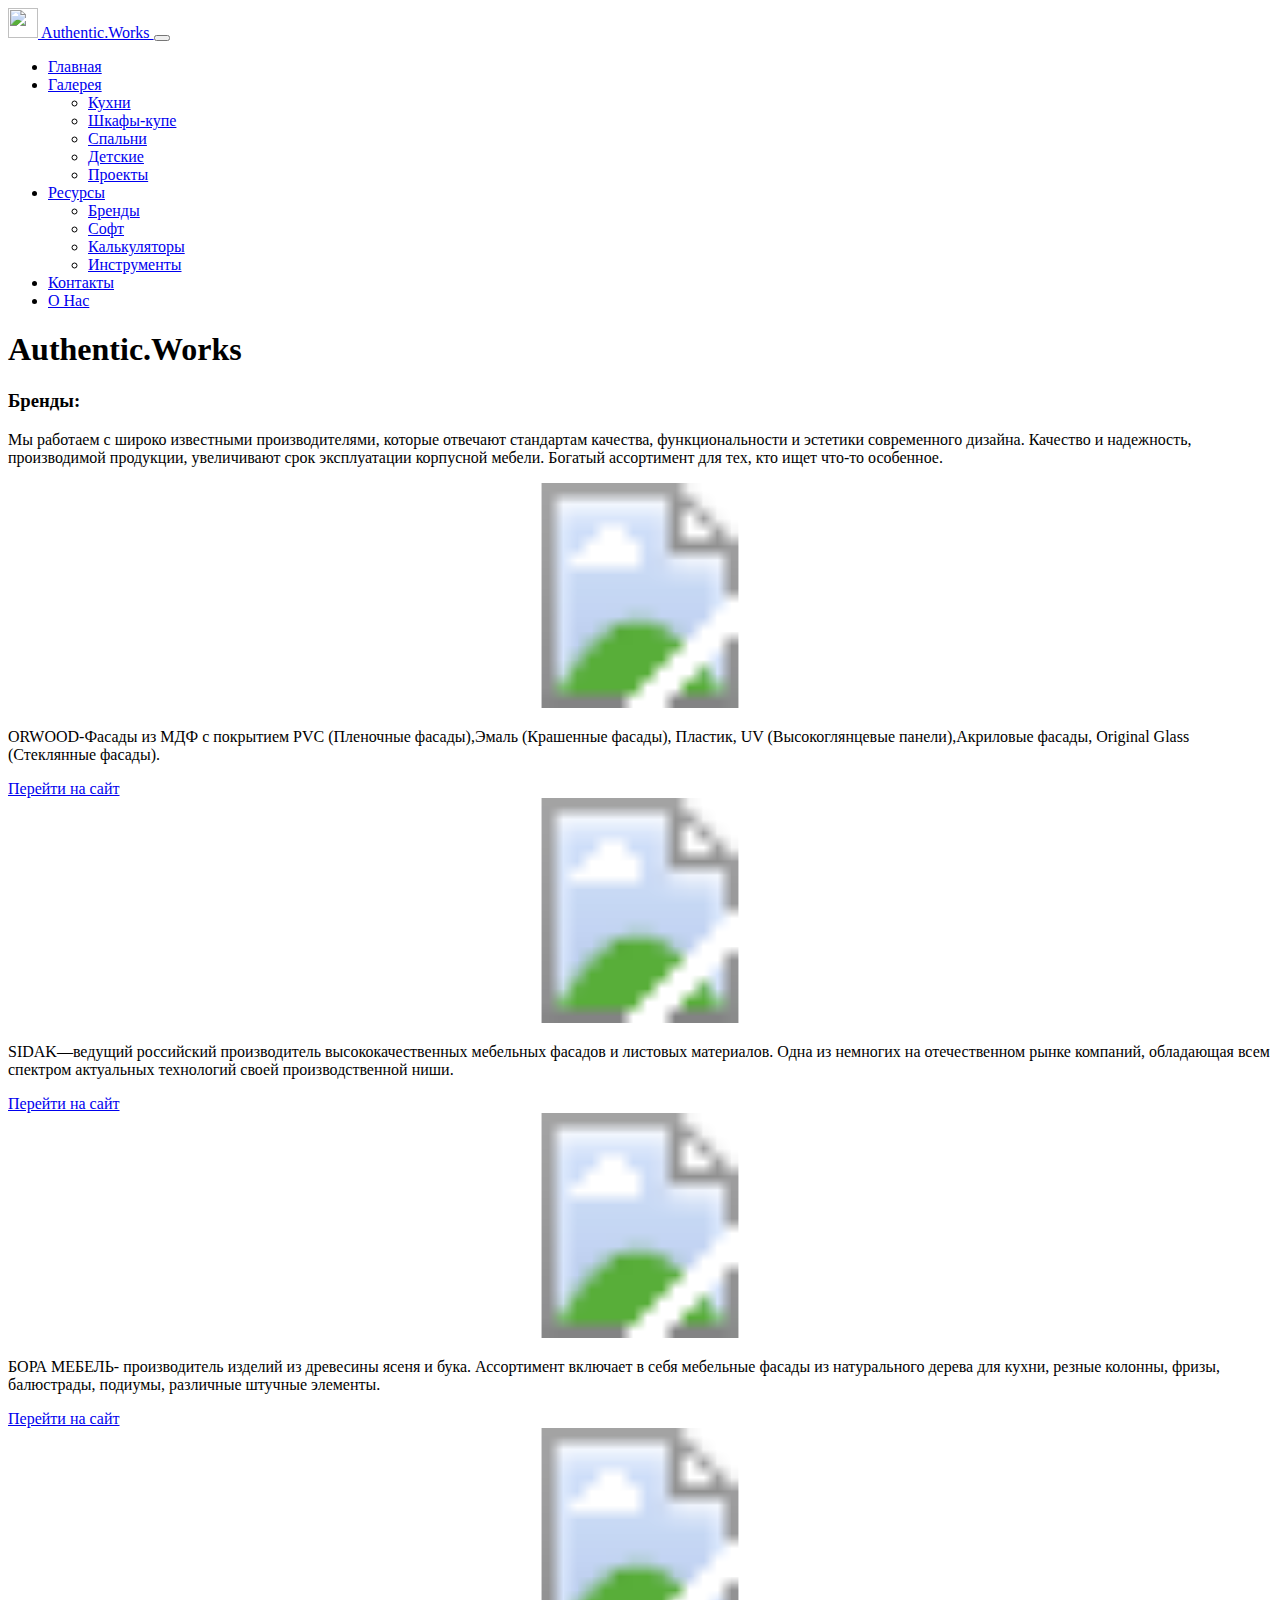
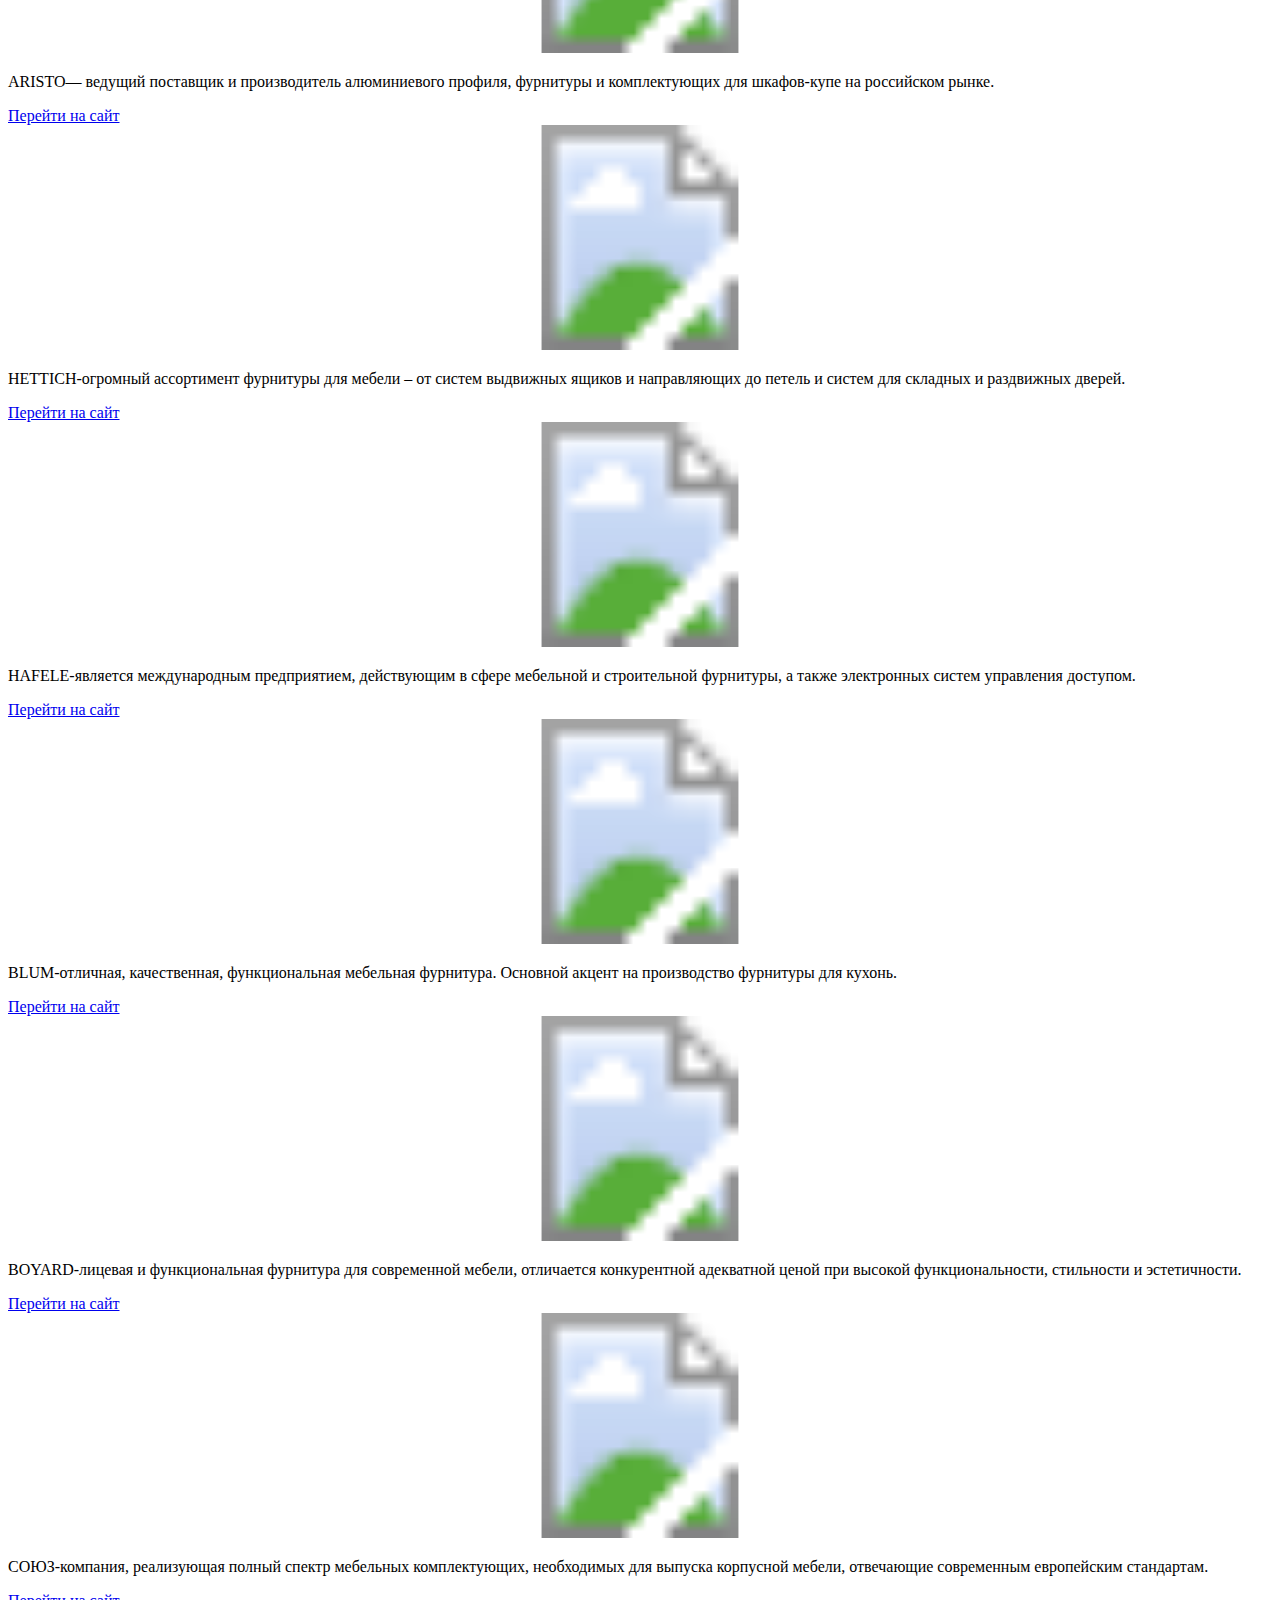
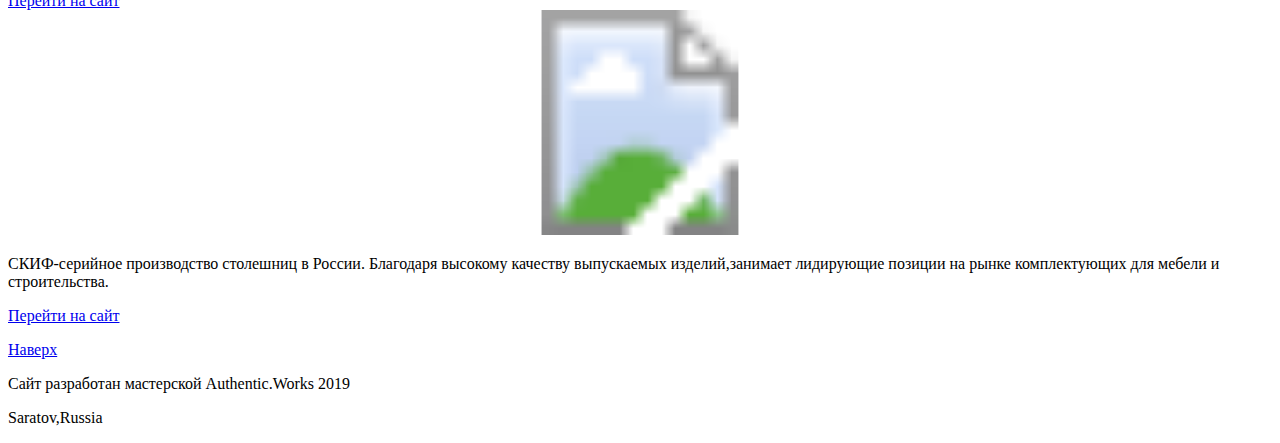
==== Brands.html @ 461bb386 "Add files via upload" ====
<!doctype html>
<html lang="ru">
    <head>
        <meta charset="utf-8">
        <meta name="viewport" content="width=device-width, initial-scale=1">
        <link href="Styles/style.css" rel="stylesheet">
        <link rel="stylesheet" href="https://stackpath.bootstrapcdn.com/bootstrap/5.0.0-alpha1/css/bootstrap.min.css" integrity="sha384-r4NyP46KrjDleawBgD5tp8Y7UzmLA05oM1iAEQ17CSuDqnUK2+k9luXQOfXJCJ4I" crossorigin="anonymous">
        <link rel="shortcut icon" type="image/png" href="Images/icon_A.png" />
        <title>Бренды</title>
    </head>
    <body>
        <nav class="navbar navbar-expand-lg navbar-dark bg-dark">
            <div class="container-fluid">
                <a class="navbar-brand" href="index.html">
                    <img src="images/icon_A.png" width="30" height="30" class="d-inline-block align-top" alt="" loading="lazy">
                    Authentic.Works
                </a>
                <button class="navbar-toggler" type="button" data-toggle="collapse" data-target="#navbarNavDropdown" aria-controls="navbarNavDropdown" aria-expanded="false" aria-label="Toggle navigation">
                    <span class="navbar-toggler-icon"></span>
                </button>
                <div class="collapse navbar-collapse" id="navbarNavDropdown">
                    <ul class="navbar-nav">
                        <li class="nav-item">
                            <a class="nav-link" aria-current="page" href="index.html">Главная</a>
                        </li>
                        <li class="nav-item dropdown">
                            <a class="nav-link dropdown-toggle" href="#" id="navbarDropdownGalleryMenuLink" role="button" data-toggle="dropdown" aria-expanded="false">Галерея</a>
                            <ul class="dropdown-menu" aria-labelledby="navbarDropdownGalleryMenuLink">
                                <li><a class="dropdown-item" href="KitchensGallery.html">Кухни</a></li>
                                <li><a class="dropdown-item" href="ClosetsGallery.html">Шкафы-купе</a></li>
                                <li><a class="dropdown-item" href="BedroomsGallery.html">Спальни</a></li>
                                <li><a class="dropdown-item" href="ChildrensRoomGallery.html">Детские</a></li>
                                <li><a class="dropdown-item" href="ProjectsGallery.html">Проекты</a></li>
                            </ul>
                        </li>
                        <li class="nav-item dropdown">
                            <a class="nav-link dropdown-toggle" href="#" id="navbarDropdownResourceMenuLink" role="button" data-toggle="dropdown" aria-expanded="false">Ресурсы</a>
                            <ul class="dropdown-menu" aria-labelledby="navbarDropdownResourceMenuLink">
                                <li><a class="dropdown-item active" href="Brands.html">Бренды</a></li>
                                <li><a class="dropdown-item" href="Soft.html">Софт</a></li>
                                <li><a class="dropdown-item" href="Calculates.html">Калькуляторы</a></li>
                                <li><a class="dropdown-item" href="Tools.html">Инструменты</a></li>
                            </ul>
                        </li>
                        <li class="nav-item">
                            <a class="nav-link" href="Contacts.html">Контакты</a>
                        </li>
                        <li class="nav-item">
                            <a class="nav-link" aria-current="page" href="Untitled-2.html">О Нас</a>
                        </li>
                    </ul>
                </div>
            </div>
        </nav>
        <main>
            <section class="py-5 text-muted container">
                <div class="row py-lg-5">
                    <div class="col-md-8 mx-auto text-light">
                        <h1>Authentic.Works</h1>
                        <h3>Бренды:</h3>
                        <p>
                            Мы работаем с широко известными производителями, которые отвечают стандартам качества, функциональности и эстетики современного дизайна. 
                            Качество и надежность, производимой продукции, увеличивают срок эксплуатации корпусной мебели. 
                            Богатый ассортимент для тех, кто ищет что-то особенное.
                        </p>
                    </div>
                </div>
            </section>
            <div class="album py-5">
                <div class="container text-light">            
                    <div class="row row-cols-1 row-cols-sm-2 row-cols-md-3 g-3">
                        <div class="col card-group">
                            <div class="card shadow-sm">
                                <svg class="bd-placeholder-img card-img-top" width="100%" height="225" xmlns="http://www.w3.org/2000/svg" aria-label="Placeholder: Thumbnail" preserveaspectratio="xMidYMid slice" role="img" focusable="false">
                                    <image xlink:href="LogoFur/orwood.jpg" width="100%" height="100%">
                                </svg>
                                <div class="card-body bg-dark">
                                    <p class="card-text">ORWOOD-Фасады из МДФ с покрытием PVC (Пленочные фасады),Эмаль (Крашенные фасады), Пластик, UV (Высокоглянцевые панели),Акриловые фасады, Original Glass (Стеклянные фасады).</p>
                                </div>
                                <div class="card-footer bg-dark">
                                    <a href="http://orwood.ru/" target="_blank" class="btn btn-warning bg-dark text-warning" tabindex="-1" role="button">Перейти на сайт</a>
                                </div>
                            </div>
                        </div>
                        <div class="col card-group">
                            <div class="card shadow-sm">
                                <svg class="bd-placeholder-img card-img-top" width="100%" height="225" xmlns="http://www.w3.org/2000/svg" aria-label="Placeholder: Thumbnail" preserveaspectratio="xMidYMid slice" role="img" focusable="false">
                                    <image xlink:href="LogoFur/sidak.png" width="100%" height="100%">
                                </svg>
                                <div class="card-body bg-dark">
                                    <p class="card-text">SIDAK—ведущий российский производитель высококачественных мебельных фасадов и листовых материалов. Одна из немногих на отечественном рынке компаний, обладающая всем спектром актуальных технологий своей производственной ниши.</p>
                                </div>
                                <div class="card-footer bg-dark">
                                    <a href="https://sidak.ru/" target="_blank" class="btn btn-warning bg-dark text-warning" tabindex="-1" role="button">Перейти на сайт</a>
                                </div>
                            </div>
                        </div>
                        <div class="col card-group">
                            <div class="card shadow-sm">
                                <svg class="bd-placeholder-img card-img-top" width="100%" height="225" xmlns="http://www.w3.org/2000/svg" aria-label="Placeholder: Thumbnail" preserveaspectratio="xMidYMid slice" role="img" focusable="false">
                                    <image xlink:href="LogoFur/bora.jpg" width="100%" height="100%">
                                </svg>
                                <div class="card-body bg-dark">
                                    <p class="card-text">БОРА МЕБЕЛЬ- производитель изделий из древесины ясеня и бука. Ассортимент включает в себя мебельные фасады из натурального дерева для кухни, резные колонны, фризы, балюстрады, подиумы, различные штучные элементы.</p>
                                </div>
                                <div class="card-footer bg-dark">
                                    <a href="http://www.boramebel.ru/" target="_blank" class="btn btn-warning bg-dark text-warning" tabindex="-1" role="button">Перейти на сайт</a>
                                </div>
                            </div>
                        </div>
                        <div class="col card-group">
                            <div class="card shadow-sm">
                                <svg class="bd-placeholder-img card-img-top" width="100%" height="225" xmlns="http://www.w3.org/2000/svg" aria-label="Placeholder: Thumbnail" preserveaspectratio="xMidYMid slice" role="img" focusable="false">
                                    <image xlink:href="LogoFur/aristo.jpg" width="100%" height="100%">
                                </svg>
                                <div class="card-body bg-dark">
                                    <p class="card-text">ARISTO— ведущий поставщик и производитель алюминиевого профиля, фурнитуры и комплектующих для шкафов-купе на российском рынке.</p>
                                </div>
                                <div class="card-footer bg-dark">
                                    <a href="https://www.aristo.ru/" target="_blank" class="btn btn-warning bg-dark text-warning" tabindex="-1" role="button">Перейти на сайт</a>
                                </div>
                            </div>
                        </div>
                        <div class="col card-group">
                            <div class="card shadow-sm">
                                <svg class="bd-placeholder-img card-img-top" width="100%" height="225" xmlns="http://www.w3.org/2000/svg" aria-label="Placeholder: Thumbnail" preserveaspectratio="xMidYMid slice" role="img" focusable="false">
                                    <image xlink:href="LogoFur/hettich.jpg" width="100%" height="100%">
                                </svg>
                                <div class="card-body bg-dark">
                                    <p class="card-text">HETTICH-огромный ассортимент фурнитуры для мебели – от систем выдвижных ящиков и направляющих до петель и систем для складных и раздвижных дверей.</p>
                                </div>
                                <div class="card-footer bg-dark">
                                    <a href="https://web.hettich.com/ru-ru/glavnaja-stranica.html" target="_blank" class="btn btn-warning bg-dark text-warning" tabindex="-1" role="button">Перейти на сайт</a>
                                </div>
                            </div>
                        </div>
                        <div class="col card-group">
                            <div class="card shadow-sm">
                                <svg class="bd-placeholder-img card-img-top" width="100%" height="225" xmlns="http://www.w3.org/2000/svg" aria-label="Placeholder: Thumbnail" preserveaspectratio="xMidYMid slice" role="img" focusable="false">
                                    <image xlink:href="LogoFur/hafele.jpg" width="100%" height="100%">
                                </svg>
                                <div class="card-body bg-dark">
                                    <p class="card-text">HAFELE-является международным предприятием, действующим в сфере мебельной и строительной фурнитуры, а также электронных систем управления доступом.</p>
                                </div>
                                <div class="card-footer bg-dark">
                                    <a href="https://www.hafele.ru/ru/" target="_blank" class="btn btn-warning bg-dark text-warning" tabindex="-1" role="button">Перейти на сайт</a>
                                </div>
                            </div>
                        </div>
                        <div class="col card-group">
                            <div class="card shadow-sm">
                                <svg class="bd-placeholder-img card-img-top" width="100%" height="225" xmlns="http://www.w3.org/2000/svg" aria-label="Placeholder: Thumbnail" preserveaspectratio="xMidYMid slice" role="img" focusable="false">
                                    <image xlink:href="LogoFur/blum.png" width="100%" height="100%">
                                </svg>
                                <div class="card-body bg-dark">
                                    <p class="card-text">BLUM-отличная, качественная, функциональная мебельная фурнитура. Основной акцент на производство фурнитуры для кухонь.</p>
                                </div>
                                <div class="card-footer bg-dark">
                                    <a href="https://www.blum.com/ru/ru/" target="_blank" class="btn btn-warning bg-dark text-warning" tabindex="-1" role="button">Перейти на сайт</a>
                                </div>
                            </div>
                        </div>
                        <div class="col card-group">
                            <div class="card shadow-sm">
                                <svg class="bd-placeholder-img card-img-top" width="100%" height="225" xmlns="http://www.w3.org/2000/svg" aria-label="Placeholder: Thumbnail" preserveaspectratio="xMidYMid slice" role="img" focusable="false">
                                    <image xlink:href="LogoFur/boyard.png" width="100%" height="100%">
                                </svg>
                                <div class="card-body bg-dark">
                                    <p class="card-text">BOYARD-лицевая и функциональная фурнитура для современной мебели, отличается конкурентной адекватной ценой при высокой функциональности, стильности и эстетичности.</p>
                                </div>
                                <div class="card-footer bg-dark">
                                    <a href="https://www.boyard.biz/" target="_blank" class="btn btn-warning bg-dark text-warning" tabindex="-1" role="button">Перейти на сайт</a>
                                </div>
                            </div>
                        </div>
                        <div class="col card-group">
                            <div class="card shadow-sm">
                                <svg class="bd-placeholder-img card-img-top" width="100%" height="225" xmlns="http://www.w3.org/2000/svg" aria-label="Placeholder: Thumbnail" preserveaspectratio="xMidYMid slice" role="img" focusable="false">
                                    <image xlink:href="LogoFur/soyz.jpg" width="100%" height="100%">
                                </svg>
            
                                <div class="card-body bg-dark">
                                    <p class="card-text">СОЮЗ-компания, реализующая полный спектр мебельных комплектующих, необходимых для выпуска корпусной мебели, отвечающие современным европейским стандартам.</p>
                                </div>
                                <div class="card-footer bg-dark">
                                    <a href="https://www.pgsouz.ru/" target="_blank" class="btn btn-warning bg-dark text-warning" tabindex="-1" role="button">Перейти на сайт</a>
                                </div>
                            </div>
                        </div>
                        <div class="col card-group">
                            <div class="card shadow-sm">
                                <svg class="bd-placeholder-img card-img-top" width="100%" height="225" xmlns="http://www.w3.org/2000/svg" aria-label="Placeholder: Thumbnail" preserveaspectratio="xMidYMid slice" role="img" focusable="false">
                                    <image xlink:href="LogoFur/skif.png" width="100%" height="100%">
                                </svg>
            
                                <div class="card-body bg-dark">
                                    <p class="card-text">СКИФ-серийное производство столешниц в России. Благодаря высокому качеству выпускаемых изделий,занимает лидирующие позиции на рынке комплектующих для мебели и строительства.</p>
                                </div>
                                <div class="card-footer bg-dark">
                                    <a href="http://www.skifltd.com/" target="_blank" class="btn btn-warning bg-dark text-warning" tabindex="-1" role="button">Перейти на сайт</a>
                                </div>
                            </div>
                        </div>
                    </div>
                </div>
            </div>
        </main>
        <footer class="text-muted py-5">
            <div class="container text-light">
                <p class="float-right mb-1"><a href="#" class="link-warning">Наверх</a></p>
                <p class="mb-1">Сайт разработан мастерской Authentic.Works 2019</p>
                <p class="mb-0">Saratov,Russia</p>
            </div>
        </footer>
        <script src="https://cdn.jsdelivr.net/npm/popper.js@1.16.0/dist/umd/popper.min.js" integrity="sha384-Q6E9RHvbIyZFJoft+2mJbHaEWldlvI9IOYy5n3zV9zzTtmI3UksdQRVvoxMfooAo" crossorigin="anonymous"></script>
        <script src="https://stackpath.bootstrapcdn.com/bootstrap/5.0.0-alpha1/js/bootstrap.min.js" integrity="sha384-oesi62hOLfzrys4LxRF63OJCXdXDipiYWBnvTl9Y9/TRlw5xlKIEHpNyvvDShgf/" crossorigin="anonymous"></script>
    </body>
</html>
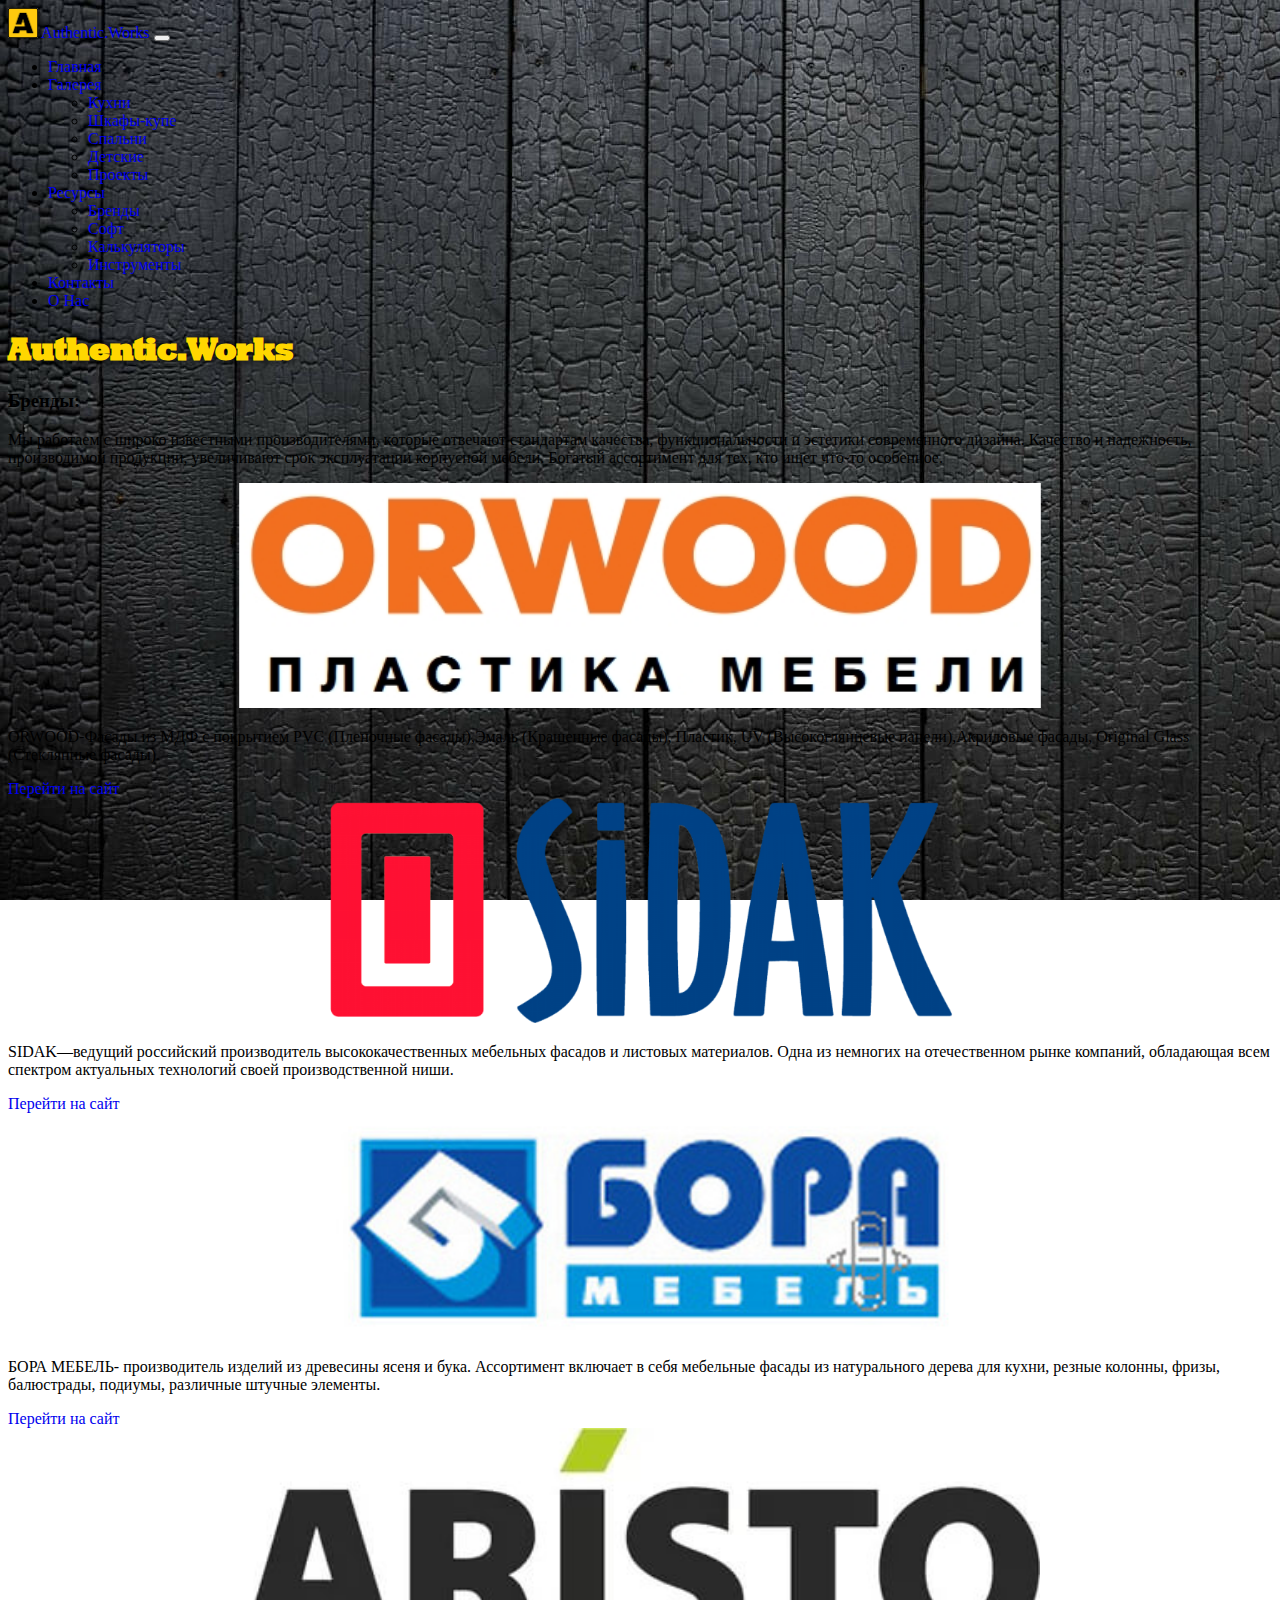
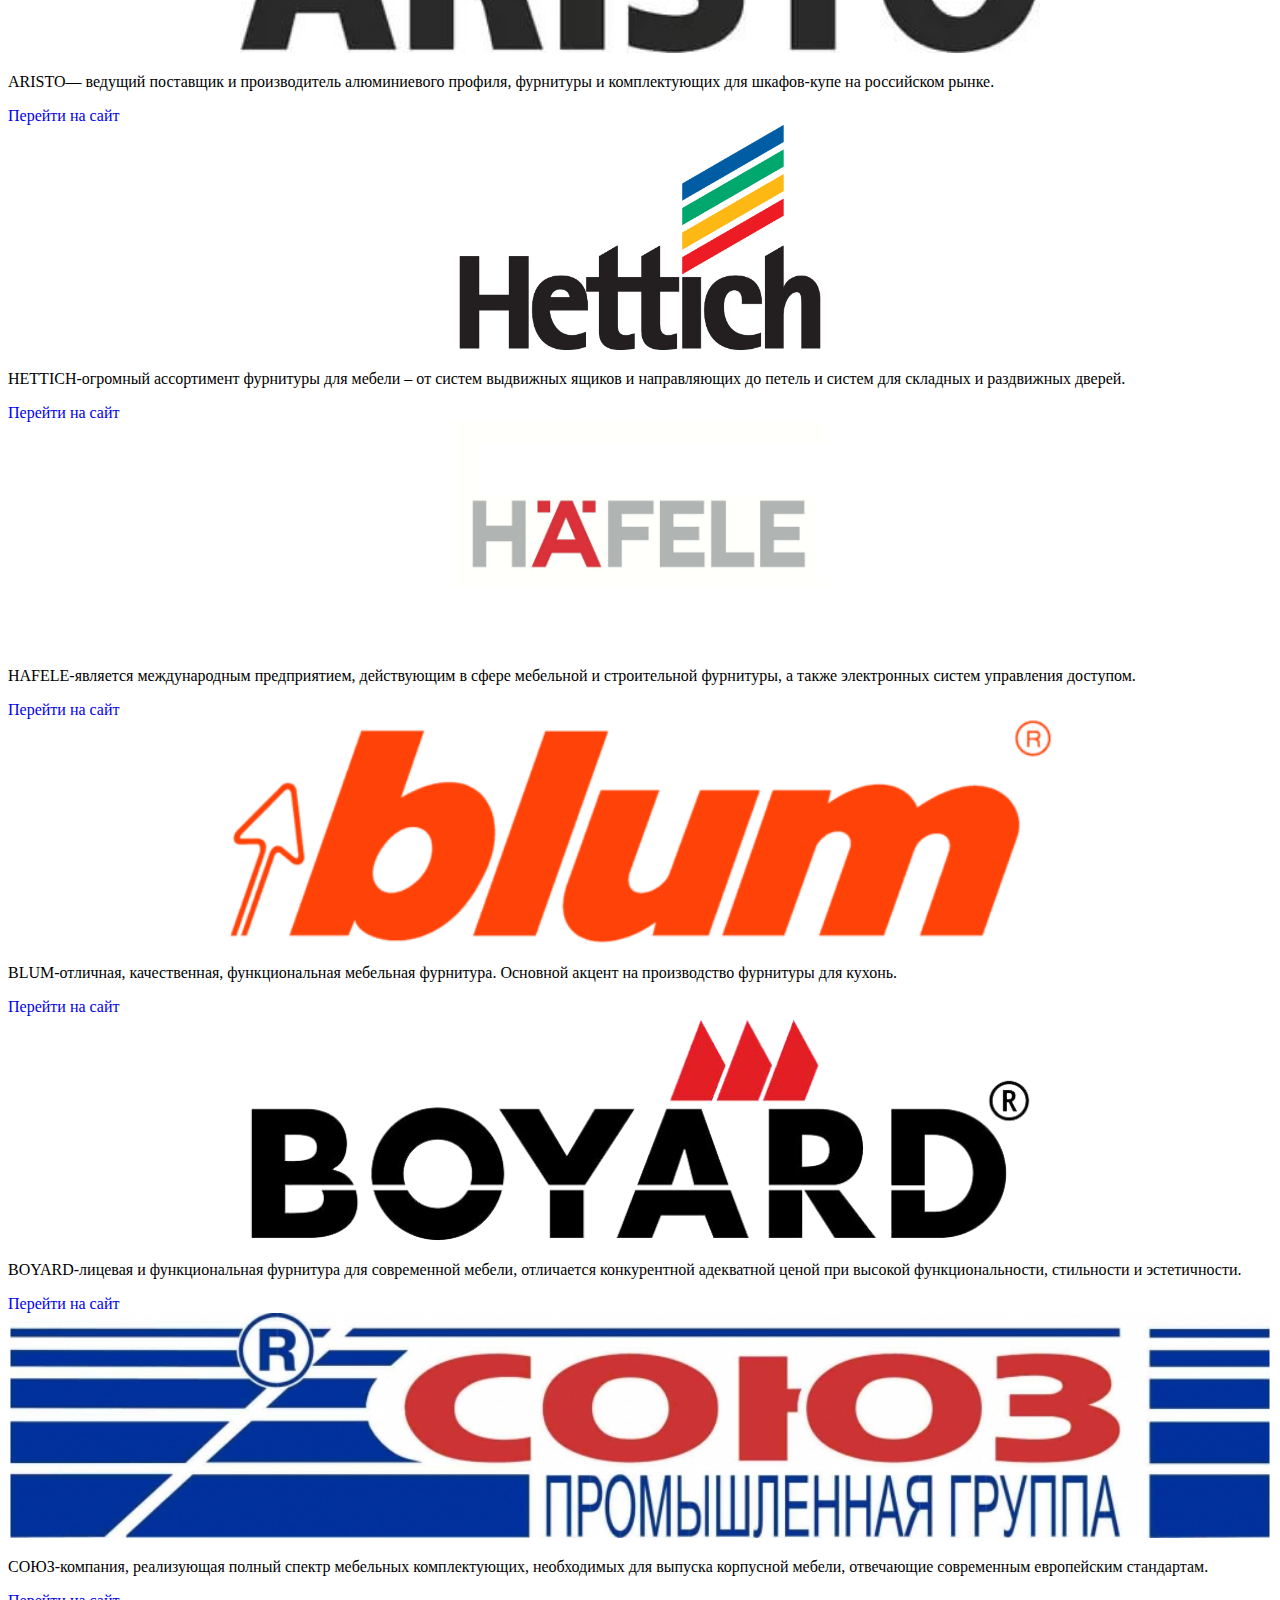
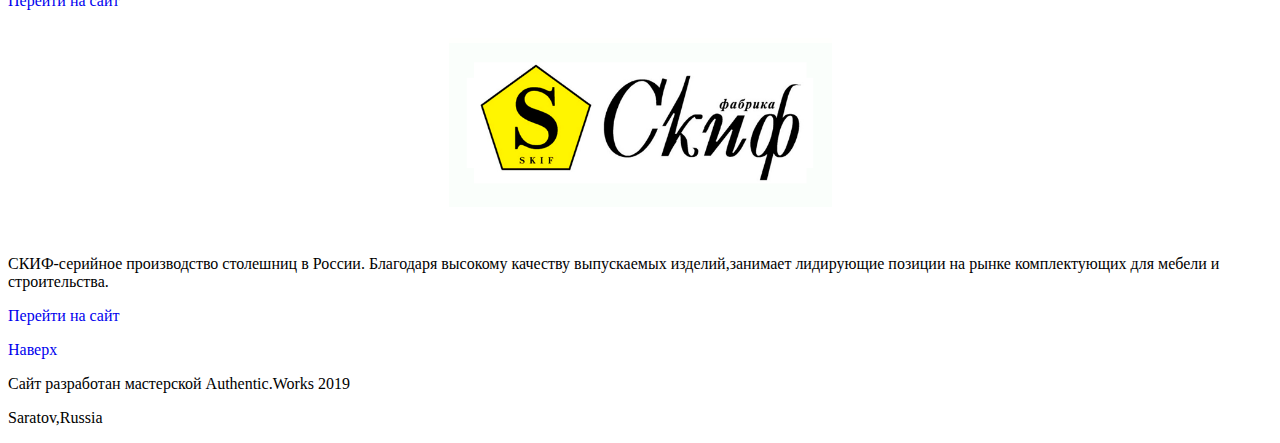
==== commit 1e568cfd: "Update Brands.html" ====
--- a/Brands.html
+++ b/Brands.html
@@ -124,7 +124,7 @@
                         <div class="col card-group">
                             <div class="card shadow-sm">
                                 <svg class="bd-placeholder-img card-img-top" width="100%" height="225" xmlns="http://www.w3.org/2000/svg" aria-label="Placeholder: Thumbnail" preserveaspectratio="xMidYMid slice" role="img" focusable="false">
-                                    <image xlink:href="LogoFur/hettich.jpg" width="100%" height="100%">
+                                    <image xlink:href="LogoFur/Hettich.jpg" width="100%" height="100%">
                                 </svg>
                                 <div class="card-body bg-dark">
                                     <p class="card-text">HETTICH-огромный ассортимент фурнитуры для мебели – от систем выдвижных ящиков и направляющих до петель и систем для складных и раздвижных дверей.</p>
@@ -150,7 +150,7 @@
                         <div class="col card-group">
                             <div class="card shadow-sm">
                                 <svg class="bd-placeholder-img card-img-top" width="100%" height="225" xmlns="http://www.w3.org/2000/svg" aria-label="Placeholder: Thumbnail" preserveaspectratio="xMidYMid slice" role="img" focusable="false">
-                                    <image xlink:href="LogoFur/blum.png" width="100%" height="100%">
+                                    <image xlink:href="LogoFur/Blum.png" width="100%" height="100%">
                                 </svg>
                                 <div class="card-body bg-dark">
                                     <p class="card-text">BLUM-отличная, качественная, функциональная мебельная фурнитура. Основной акцент на производство фурнитуры для кухонь.</p>
@@ -215,4 +215,4 @@
         <script src="https://cdn.jsdelivr.net/npm/popper.js@1.16.0/dist/umd/popper.min.js" integrity="sha384-Q6E9RHvbIyZFJoft+2mJbHaEWldlvI9IOYy5n3zV9zzTtmI3UksdQRVvoxMfooAo" crossorigin="anonymous"></script>
         <script src="https://stackpath.bootstrapcdn.com/bootstrap/5.0.0-alpha1/js/bootstrap.min.js" integrity="sha384-oesi62hOLfzrys4LxRF63OJCXdXDipiYWBnvTl9Y9/TRlw5xlKIEHpNyvvDShgf/" crossorigin="anonymous"></script>
     </body>
-</html>+</html>
--- a/Styles/style.css
+++ b/Styles/style.css
@@ -0,0 +1,22 @@
+@font-face {
+    font-family:RodeoExtraBold;
+    src:url(rodeoextrabold_[allfont.ru].ttf);
+}
+
+body {
+    background:url(../images/Charred_Wood.jpg);
+    background-attachment:fixed;
+}
+
+h1{
+    font-family:RodeoExtraBold;
+    text-shadow: 0 0 10px black;
+    color: gold;
+}
+
+img{
+    box-shadow: 0 0 10px black;
+}
+a{
+    text-decoration: none !important;
+}